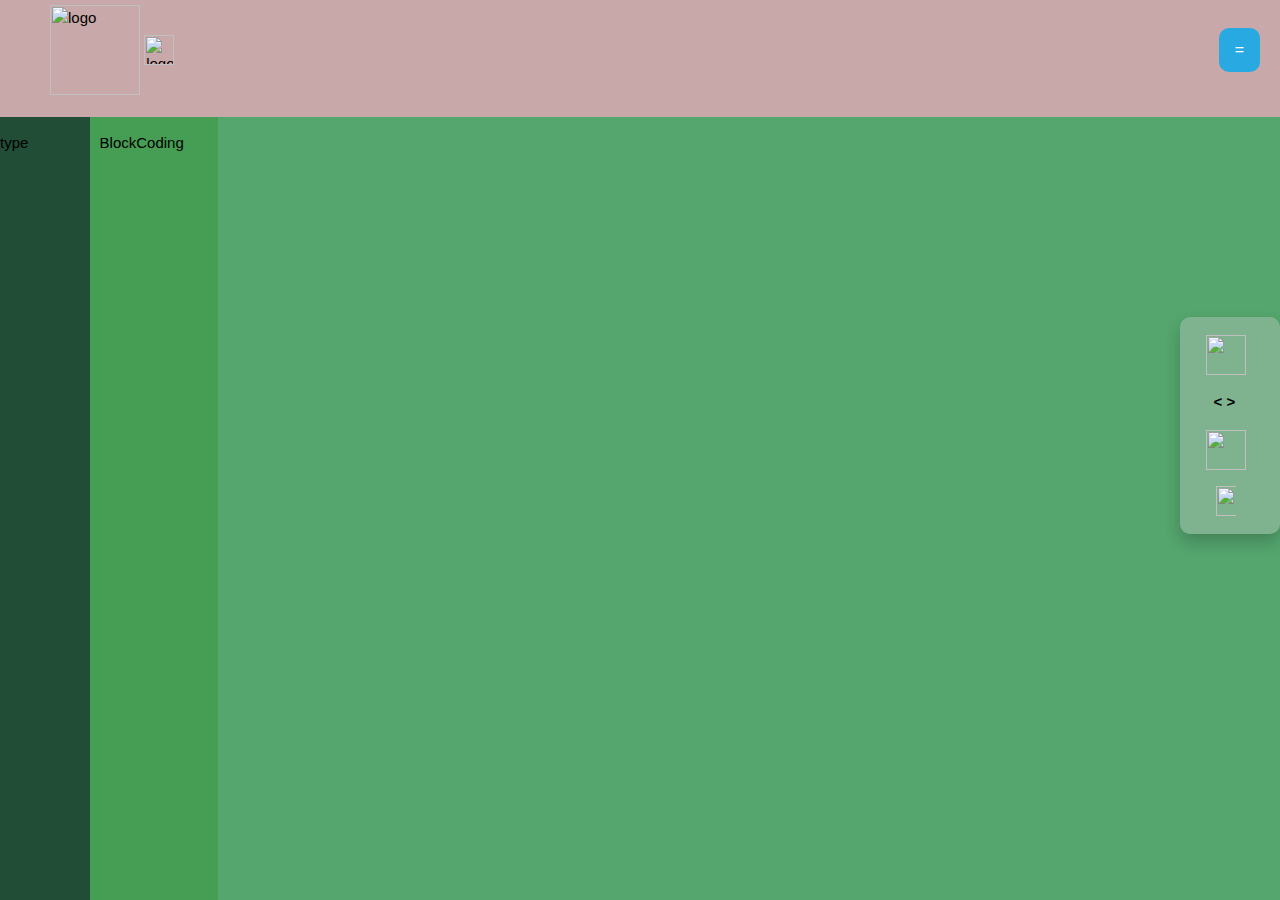
==== Jazro Web/index.html @ b5d8d4a8 "Update index.html" ====
<html>

<meta name="viewport" content="width=device-width, initial-scale=1">

    <head>
        <title>
            EduBlock Website
        </title>
        <link rel="stylesheet" href="https://www.w3schools.com/w3css/4/w3.css">
        <link rel="stylesheet" href="https://fonts.googleapis.com/css?family=Lato">
        <link rel="stylesheet" href="https://cdnjs.cloudflare.com/ajax/libs/font-awesome/4.7.0/css/font-awesome.min.css">
    <!--CSS CODE-->
        <style>

        html
        {
        scroll-behavior: smooth;
        overflow: hidden;
        }

        .header
        {
            background-image: url('/Users/hakim/Desktop/Barang Hakim/Pic Jazro/doodle.jpeg');
            background-size: 20%;
            background-color: rgba(218, 218, 218, 0.7);
            background-blend-mode: lighten;
            width: 100%;
            height: 13%;
            position: absolute;
            overflow:visible;
        }

        .type
        {
            min-width: 7%;
            height: 87%;
            background-color: rgb(33, 77, 55);
            position: absolute;
            top: 13%;
            left: 0%;      
            overflow: hidden;
        }

        .blockCoding
        {
            min-width: 10%;
            height: 87%;
            background-color: rgb(69, 158, 84);
            position: absolute;
            top: 13%;
            left: 7%;
            overflow: hidden;
        }

        .compiler
        {
            width: 93%;
            height: 87%;
            background-color: rgb(84, 165, 110);
            position: absolute;
            top: 13%;
            left: 7%;
            overflow: hidden;
        }

        .logo
        {
            transform: translateX(20px);
        }

        /*Hamburger Menu Right*/

        .dropbtn 
        {
            background-color: #29a9e1;
            color: white;
            padding: 16px;
            padding-top: 10px;
            padding-bottom: 10px;
            font-size: 16px;
            border: none;
            cursor: pointer;
            border-radius: 10px;

        }

        .dropbtn:hover, .dropbtn:focus 
        {
          background-color: #2980B9;
          color: #000;
        }

        .dropdown 
        {
          position: relative;
          display: inline-block;
          float: right;
          top: 28px;
          right: 20px;
        }

        .dropdown-content 
        {
          display: none;
          position: absolute;
          background-color: #f1f1f1;
          min-width: 160px;
          overflow: auto;
          box-shadow: 0px 8px 16px 0px rgba(0,0,0,0.2);
          right:0px;
          text-align: right;
          border-radius: 5px;
        }

        .dropdown-content a 
        {
          color: black;
          padding: 12px 16px;
          text-decoration: none;
          display: block;
        }

        .dropdown a:hover 
        {
            background-color: #ddd;
        }

        .show 
        {
            display: block;
        }


/*Nav bar on the right*/
        ul {
            list-style-type: none;
            margin-top: 200px;
            padding: 10px 10px;
            width: 100px;
            background-color: #f1f1f1;
            float: right;
            border-radius: 10px;
            box-shadow: 0px 8px 16px 0px rgba(0,0,0,0.2);
            background-image: url('/Users/hakim/Desktop/Barang Hakim/Pic Jazro/test1.jpeg');
            background-size: 190px;
            background-color: rgba(204, 204, 204, 0.361);
            background-blend-mode: lighten;

        }

li a 
{
  display: block;
  color: #000;
  padding: 8px 16px;
  text-decoration: none;
}

/* Change the link color on hover */
li a:hover 
{
  background-color: #98afd8;
  color: rgb(0, 0, 0);
}
/*End of nav bar on the right*/

        </style>
   <!--END OF CSS CODE-->

<script src="https://ajax.googleapis.com/ajax/libs/jquery/3.6.0/jquery.min.js"></script>

    <script>

$(document).ready(function(){
  $(".blockCoding").click(function(){
    $(this).hide();
  });
});

    </script>

<script>
    /* When the user clicks on the button, 
    toggle between hiding and showing the dropdown content */

    function myFunction() 
    {
      document.getElementById("myDropdown").classList.toggle("show");
    }
    
    // Close the dropdown if the user clicks outside of it

    window.onclick = function(event) 
    {
      if (!event.target.matches('.dropbtn')) {
        var dropdowns = document.getElementsByClassName("dropdown-content");
        var i;
        for (i = 0; i < dropdowns.length; i++) {
          var openDropdown = dropdowns[i];
          if (openDropdown.classList.contains('show')) {
            openDropdown.classList.remove('show');
          }
        }
      }
    }
    </script>
    
    </head>

        <body style="background-color:rgb(159, 50, 50);">
            

        <div class="simulation">

        </div>

        <div class="type">
            <P>type</P>
        </div>
        
        <div class="compiler">
            <ul>
                <li><a href="#"><img src="/Users/hakim/Desktop/Barang Hakim/Pic Jazro/simulation logo.png" style="height: 40px; width: 40px;"></a></li>
                <li><a href="#news"><b>&ensp;<&nbsp;></b></a></li>
                <li><a href="#contact"><img src="/Users/hakim/Desktop/Barang Hakim/Pic Jazro/play icon.png" style="height: 40px; width: 40px;"></a></li>
                <li><a href="#"><img src="/Users/hakim/Desktop/Barang Hakim/Pic Jazro/pause icon.png" style="height: 30px; width: 30px; padding-left: 10px;"></a></li>
              </ul>

        </div>

        <div class="header">

            <div class="logo">
                <a href="https://www.jazro.com.my/">
                <img src="/Users/hakim/Desktop/Barang Hakim/Pic Jazro/logo.png" alt="logo" style="height: 90px; transform: translate(30px, 5px);"></a>
                <a href="https://www.jazro.com.my/">
                <img src="/Users/hakim/Desktop/Barang Hakim/Pic Jazro/text.png" alt="logo" style="height: 30px; transform: translate(30px, 5px);">
                </a>
            </div>

    </div>

    <div class="dropdown">
        <button onclick="myFunction()" class="dropbtn">=</button>
        <div id="myDropdown" class="dropdown-content">
          <a href="###">Home</a>
          <a href="https://portal.jazro.com.my/">Learning Portal</a>
          <a href="https://www.jazro.com.my/about-us">About Us</a>
        </div>
      </div>


        <div class="blockCoding">
            <p style="padding-left: 10px;">BlockCoding</p>
        </div>

        <div class="addBar">
        </div>

        </div>

        </body>
<html>
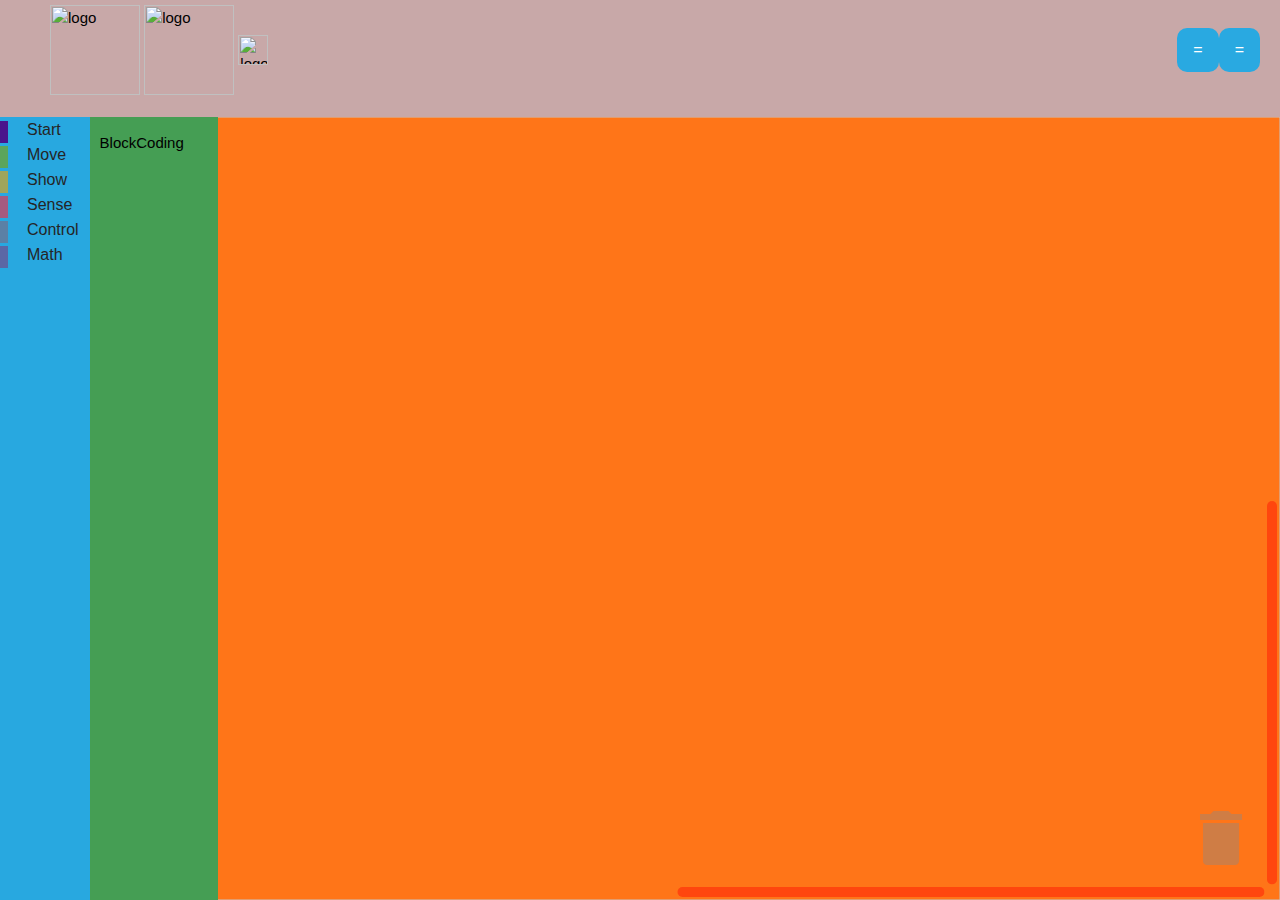
==== commit 48c5d738: "Tuanwaf patch 1 (#13)" ====
--- a/Jazro Web/index.html
+++ b/Jazro Web/index.html
@@ -2,196 +2,213 @@
 
 <meta name="viewport" content="width=device-width, initial-scale=1">
 
-    <head>
-        <title>
-            EduBlock Website
-        </title>
-        <link rel="stylesheet" href="https://www.w3schools.com/w3css/4/w3.css">
-        <link rel="stylesheet" href="https://fonts.googleapis.com/css?family=Lato">
-        <link rel="stylesheet" href="https://cdnjs.cloudflare.com/ajax/libs/font-awesome/4.7.0/css/font-awesome.min.css">
-    <!--CSS CODE-->
-        <style>
-
-        html
-        {
-        scroll-behavior: smooth;
-        overflow: hidden;
-        }
-
-        .header
-        {
-            background-image: url('/Users/hakim/Desktop/Barang Hakim/Pic Jazro/doodle.jpeg');
-            background-size: 20%;
-            background-color: rgba(218, 218, 218, 0.7);
-            background-blend-mode: lighten;
-            width: 100%;
-            height: 13%;
-            position: absolute;
-            overflow:visible;
-        }
-
-        .type
-        {
-            min-width: 7%;
-            height: 87%;
-            background-color: rgb(33, 77, 55);
-            position: absolute;
-            top: 13%;
-            left: 0%;      
-            overflow: hidden;
-        }
-
-        .blockCoding
-        {
-            min-width: 10%;
-            height: 87%;
-            background-color: rgb(69, 158, 84);
-            position: absolute;
-            top: 13%;
-            left: 7%;
-            overflow: hidden;
-        }
-
-        .compiler
-        {
-            width: 93%;
-            height: 87%;
-            background-color: rgb(84, 165, 110);
-            position: absolute;
-            top: 13%;
-            left: 7%;
-            overflow: hidden;
-        }
-
-        .logo
-        {
-            transform: translateX(20px);
-        }
-
-        /*Hamburger Menu Right*/
-
-        .dropbtn 
-        {
-            background-color: #29a9e1;
-            color: white;
-            padding: 16px;
-            padding-top: 10px;
-            padding-bottom: 10px;
-            font-size: 16px;
-            border: none;
-            cursor: pointer;
-            border-radius: 10px;
-
-        }
-
-        .dropbtn:hover, .dropbtn:focus 
-        {
-          background-color: #2980B9;
-          color: #000;
-        }
-
-        .dropdown 
-        {
-          position: relative;
-          display: inline-block;
-          float: right;
-          top: 28px;
-          right: 20px;
-        }
-
-        .dropdown-content 
-        {
-          display: none;
-          position: absolute;
-          background-color: #f1f1f1;
-          min-width: 160px;
-          overflow: auto;
-          box-shadow: 0px 8px 16px 0px rgba(0,0,0,0.2);
-          right:0px;
-          text-align: right;
-          border-radius: 5px;
-        }
-
-        .dropdown-content a 
-        {
-          color: black;
-          padding: 12px 16px;
-          text-decoration: none;
-          display: block;
-        }
-
-        .dropdown a:hover 
-        {
-            background-color: #ddd;
-        }
-
-        .show 
-        {
-            display: block;
-        }
-
-
-/*Nav bar on the right*/
-        ul {
-            list-style-type: none;
-            margin-top: 200px;
-            padding: 10px 10px;
-            width: 100px;
-            background-color: #f1f1f1;
-            float: right;
-            border-radius: 10px;
-            box-shadow: 0px 8px 16px 0px rgba(0,0,0,0.2);
-            background-image: url('/Users/hakim/Desktop/Barang Hakim/Pic Jazro/test1.jpeg');
-            background-size: 190px;
-            background-color: rgba(204, 204, 204, 0.361);
-            background-blend-mode: lighten;
-
-        }
-
-li a 
-{
-  display: block;
-  color: #000;
-  padding: 8px 16px;
-  text-decoration: none;
-}
-
-/* Change the link color on hover */
-li a:hover 
-{
-  background-color: #98afd8;
-  color: rgb(0, 0, 0);
-}
-/*End of nav bar on the right*/
-
-        </style>
-   <!--END OF CSS CODE-->
-
-<script src="https://ajax.googleapis.com/ajax/libs/jquery/3.6.0/jquery.min.js"></script>
-
-    <script>
-
-$(document).ready(function(){
-  $(".blockCoding").click(function(){
-    $(this).hide();
-  });
-});
-
-    </script>
-
-<script>
+<head>
+  <title>
+    EduBlock Website
+  </title>
+  <link rel="stylesheet" href="https://www.w3schools.com/w3css/4/w3.css">
+  <link rel="stylesheet" href="https://fonts.googleapis.com/css?family=Lato">
+  <link rel="stylesheet" href="https://cdnjs.cloudflare.com/ajax/libs/font-awesome/4.7.0/css/font-awesome.min.css">
+
+
+  <!--Src Blockly-->
+  <script src="js/blockly_compressed.js"></script>
+  <script src="js/blocks_compressed.js"></script>
+  <script src="js/javascript_compressed.js"></script>
+  <script src="js/en.js"></script>
+  <script src="theme.js"></script>
+  <script src="blockDefinition.js"></script>
+
+
+  <!--CSS CODE-->
+  <style>
+    html {
+      scroll-behavior: smooth;
+    }
+
+    .header {
+      background-image: url('/Users/hakim/Desktop/Barang Hakim/Pic Jazro/doodle.jpeg');
+      background-image: url('/Pic Jazro/doodle.jpeg');
+      background-size: 20%;
+      background-color: rgba(218, 218, 218, 0.7);
+      background-blend-mode: lighten;
+      width: 100%;
+      height: 13%;
+      position: absolute;
+      overflow: visible;
+    }
+
+    .type {
+      min-width: 7%;
+      height: 87%;
+      background-color: rgb(33, 77, 55);
+      position: absolute;
+      top: 13%;
+      left: 0%;
+      overflow: hidden;
+    }
+
+    .blockCoding {
+      min-width: 10%;
+      height: 87%;
+      background-color: rgb(69, 158, 84);
+      position: absolute;
+      top: 13%;
+      left: 7%;
+      overflow: hidden;
+    }
+
+    .compiler {
+      width: 93%;
+      height: 87%;
+      background-color: rgb(84, 165, 110);
+      position: absolute;
+      top: 13%;
+      left: 7%;
+      overflow: hidden;
+    }
+
+    .logo {
+      transform: translateX(20px);
+    }
+
+    /*Hamburger Menu Right*/
+
+    .dropbtn {
+      background-color: #29a9e1;
+      color: white;
+      padding: 16px;
+      padding-top: 10px;
+      padding-bottom: 10px;
+      font-size: 16px;
+      border: none;
+      cursor: pointer;
+      border-radius: 10px;
+
+    }
+
+    .dropbtn:hover,
+    .dropbtn:focus {
+      background-color: #2980B9;
+      color: #000;
+    }
+
+    .dropdown {
+      position: relative;
+      float: right;
+      top: 28px;
+      right: 20px;
+    }
+
+    .dropdown-content {
+      display: none;
+      position: absolute;
+      background-color: #f1f1f1;
+      min-width: 160px;
+      overflow: auto;
+      box-shadow: 0px 8px 16px 0px rgba(0, 0, 0, 0.2);
+      right: 0px;
+      text-align: right;
+      border-radius: 5px;
+    }
+
+    .dropdown-content a {
+      color: black;
+      padding: 12px 16px;
+      text-decoration: none;
+      display: block;
+    }
+
+    .dropdown a:hover {
+      background-color: #ddd;
+    }
+
+    .show {
+      display: block;
+    }
+
+
+    /*Nav bar on the right*/
+    ul {
+      list-style-type: none;
+      margin-top: 200px;
+      padding: 10px 10px;
+      width: 100px;
+      background-color: #f1f1f1;
+      float: right;
+      border-radius: 10px;
+      box-shadow: 0px 8px 16px 0px rgba(0, 0, 0, 0.2);
+      background-image: url('/Users/hakim/Desktop/Barang Hakim/Pic Jazro/test1.jpeg');
+
+      background-image: url('/Pic Jazro/test1.jpeg');
+      background-size: 190px;
+      background-color: rgba(204, 204, 204, 0.361);
+      background-blend-mode: lighten;
+
+    }
+
+    li a {
+      display: block;
+      color: #000;
+      padding: 8px 16px;
+      text-decoration: none;
+    }
+
+    /* Change the link color on hover */
+    li a:hover {
+      background-color: #98afd8;
+      color: rgb(0, 0, 0);
+    }
+
+    /* Blockly Div */
+    #blocklyDiv {
+      float: bottom;
+      height: 87%;
+      width: 100%;
+      position: absolute;
+      top: 13%;
+      overflow: hidden;
+
+    li a {
+      display: block;
+      color: #000;
+      padding: 8px 16px;
+      text-decoration: none;
+    }
+
+    /* Change the link color on hover */
+    li a:hover {
+      background-color: #98afd8;
+      color: rgb(0, 0, 0);
+    }
+
+    /*End of nav bar on the right*/
+  </style>
+  <!--END OF CSS CODE-->
+
+  <script src="https://ajax.googleapis.com/ajax/libs/jquery/3.6.0/jquery.min.js"></script>
+
+  <script>
+
+    $(document).ready(function () {
+      $(".blockCoding").click(function () {
+        $(this).hide();
+      });
+    });
+
+  </script>
+
+  <script>
     /* When the user clicks on the button, 
     toggle between hiding and showing the dropdown content */
 
-    function myFunction() 
-    {
+    function myFunction() {
       document.getElementById("myDropdown").classList.toggle("show");
     }
-    
+
     // Close the dropdown if the user clicks outside of it
 
-    window.onclick = function(event) 
-    {
+    window.onclick = function (event) {
       if (!event.target.matches('.dropbtn')) {
         var dropdowns = document.getElementsByClassName("dropdown-content");
         var i;
@@ -203,61 +220,230 @@
         }
       }
     }
+  </script>
+
+</head>
+
+<body style="background-color:rgb(159, 50, 50);">
+
+
+</head>
+
+<body style="background-color:rgb(159, 50, 50);">
+
+
+  <div class="simulation">
+
+  </div>
+
+  <div class="type">
+    <P>type</P>
+  </div>
+
+  <div class="compiler">
+
+
+  </div>
+
+  <div class="header">
+
+    <div class="logo">
+      <a href="https://www.jazro.com.my/">
+
+        <img src="/Users/hakim/Desktop/Barang Hakim/Pic Jazro/logo.png" alt="logo"
+          style="height: 90px; transform: translate(30px, 5px);"></a>
+      <a href="https://www.jazro.com.my/">
+        <img src="/Users/hakim/Desktop/Barang Hakim/Pic Jazro/text.png" alt="logo"
+
+        <img src="/Pic Jazro/logo.png" alt="logo"
+          style="height: 90px; transform: translate(30px, 5px);"></a>
+      <a href="https://www.jazro.com.my/">
+        <img src="/Pic Jazro/text.png" alt="logo"
+
+          style="height: 30px; transform: translate(30px, 5px);">
+      </a>
+    </div>
+
+  </div>
+
+
+  <!--Blockly Section-->
+  <div id="blocklyDiv"></div>
+
+  <div class="dropdown">
+    <button onclick="myFunction()" class="dropbtn">=</button>
+    <div id="myDropdown" class="dropdown-content">
+      <a href="###">Home</a>
+      <a href="https://portal.jazro.com.my/">Learning Portal</a>
+      <a href="https://www.jazro.com.my/about-us">About Us</a>
+    </div>
+  </div>
+
+  <xml xmlns="https://developers.google.com/blockly/xml" id="toolbox" style="display: none">
+
+    <category name="Start" categorystyle="start_category">
+      <block type="start" />
+    </category>
+    <category name="Move" colour="#5ba55b">
+      <block type="move_1">
+        <field name="move">move_forward</field>
+        <field name="speed">slow</field>
+      </block>
+      <block type="move_2">
+        <field name="move_2">move_forward</field>
+        <value name="NAME">
+          <shadow type="math_number">
+            <field name="NUM">0</field>
+          </shadow>
+        </value>
+        <field name="speed">slow</field>
+      </block>
+      <block type="move_3"></block>
+    </category>
+    <category name="Show" colour="#9fa55b">
+      <block type="show_1">
+        <field name="note">note_1</field>
+        <field name="beat">beat_1</field>
+      </block>
+    </category>
+    <category name="Sense" colour="#a55b80">
+      <block type="sense_1"></block>
+    </category>
+    <category name="Control" colour="#5b80a5">
+      <block type="control_1"></block>
+      <block type="control_2">
+        <field name="loop">loop_1</field>
+      </block>
+      <block type="control_3"></block>
+      <block type="control_4"></block>
+    </category>
+    <category name="Math" colour="#5b67a5">
+      <block type="math_number">
+        <field name="NUM">0</field>
+      </block>
+      <block type="math_arithmetic">
+        <field name="OP">ADD</field>
+        <value name="A">
+          <shadow type="math_number">
+            <field name="NUM">1</field>
+          </shadow>
+        </value>
+        <value name="B">
+          <shadow type="math_number">
+            <field name="NUM">1</field>
+          </shadow>
+        </value>
+      </block>
+      <block type="math_single">
+        <field name="OP">ROOT</field>
+        <value name="NUM">
+          <shadow type="math_number">
+            <field name="NUM">9</field>
+          </shadow>
+        </value>
+      </block>
+      <block type="math_trig">
+        <field name="OP">SIN</field>
+        <value name="NUM">
+          <shadow type="math_number">
+            <field name="NUM">45</field>
+          </shadow>
+        </value>
+      </block>
+      <block type="math_constant">
+        <field name="CONSTANT">PI</field>
+      </block>
+      <block type="math_number_property">
+        <mutation divisor_input="false" />
+        <field name="PROPERTY">EVEN</field>
+        <value name="NUMBER_TO_CHECK">
+          <shadow type="math_number">
+            <field name="NUM">0</field>
+          </shadow>
+        </value>
+      </block>
+      <block type="math_round">
+        <field name="OP">ROUND</field>
+        <value name="NUM">
+          <shadow type="math_number">
+            <field name="NUM">3.1</field>
+          </shadow>
+        </value>
+      </block>
+      <block type="math_on_list">
+        <mutation op="SUM" />
+        <field name="OP">SUM</field>
+      </block>
+      <block type="math_modulo">
+        <value name="DIVIDEND">
+          <shadow type="math_number">
+            <field name="NUM">64</field>
+          </shadow>
+        </value>
+        <value name="DIVISOR">
+          <shadow type="math_number">
+            <field name="NUM">10</field>
+          </shadow>
+        </value>
+      </block>
+      <block type="math_constrain">
+        <value name="VALUE">
+          <shadow type="math_number">
+            <field name="NUM">50</field>
+          </shadow>
+        </value>
+        <value name="LOW">
+          <shadow type="math_number">
+            <field name="NUM">1</field>
+          </shadow>
+        </value>
+        <value name="HIGH">
+          <shadow type="math_number">
+            <field name="NUM">100</field>
+          </shadow>
+        </value>
+      </block>
+      <block type="math_random_int">
+        <value name="FROM">
+          <shadow type="math_number">
+            <field name="NUM">1</field>
+          </shadow>
+        </value>
+        <value name="TO">
+          <shadow type="math_number">
+            <field name="NUM">100</field>
+          </shadow>
+        </value>
+      </block>
+      <block type="math_random_float" />
+    </category>
+
+    <script>
+      var demoWorkspace = Blockly.inject('blocklyDiv',
+        { media: 'media/', toolbox: document.getElementById('toolbox'), theme: Blockly.Themes.Jazro });
     </script>
-    
-    </head>
-
-        <body style="background-color:rgb(159, 50, 50);">
-            
-
-        <div class="simulation">
-
-        </div>
-
-        <div class="type">
-            <P>type</P>
-        </div>
-        
-        <div class="compiler">
-            <ul>
-                <li><a href="#"><img src="/Users/hakim/Desktop/Barang Hakim/Pic Jazro/simulation logo.png" style="height: 40px; width: 40px;"></a></li>
-                <li><a href="#news"><b>&ensp;<&nbsp;></b></a></li>
-                <li><a href="#contact"><img src="/Users/hakim/Desktop/Barang Hakim/Pic Jazro/play icon.png" style="height: 40px; width: 40px;"></a></li>
-                <li><a href="#"><img src="/Users/hakim/Desktop/Barang Hakim/Pic Jazro/pause icon.png" style="height: 30px; width: 30px; padding-left: 10px;"></a></li>
-              </ul>
-
-        </div>
-
-        <div class="header">
-
-            <div class="logo">
-                <a href="https://www.jazro.com.my/">
-                <img src="/Users/hakim/Desktop/Barang Hakim/Pic Jazro/logo.png" alt="logo" style="height: 90px; transform: translate(30px, 5px);"></a>
-                <a href="https://www.jazro.com.my/">
-                <img src="/Users/hakim/Desktop/Barang Hakim/Pic Jazro/text.png" alt="logo" style="height: 30px; transform: translate(30px, 5px);">
-                </a>
-            </div>
-
+  </xml>
+</body>
+<html>
+
+
+  <div class="dropdown">
+    <button onclick="myFunction()" class="dropbtn">=</button>
+    <div id="myDropdown" class="dropdown-content">
+      <a href="###">Home</a>
+      <a href="https://portal.jazro.com.my/">Learning Portal</a>
+      <a href="https://www.jazro.com.my/about-us">About Us</a>
     </div>
-
-    <div class="dropdown">
-        <button onclick="myFunction()" class="dropbtn">=</button>
-        <div id="myDropdown" class="dropdown-content">
-          <a href="###">Home</a>
-          <a href="https://portal.jazro.com.my/">Learning Portal</a>
-          <a href="https://www.jazro.com.my/about-us">About Us</a>
-        </div>
-      </div>
-
-
-        <div class="blockCoding">
-            <p style="padding-left: 10px;">BlockCoding</p>
-        </div>
-
-        <div class="addBar">
-        </div>
-
-        </div>
-
-        </body>
-<html>+  </div>
+
+
+  <div class="blockCoding">
+    <p style="padding-left: 10px;">BlockCoding</p>
+  </div>
+
+  <div class="addBar">
+  </div>
+
+  </div>
+
+
